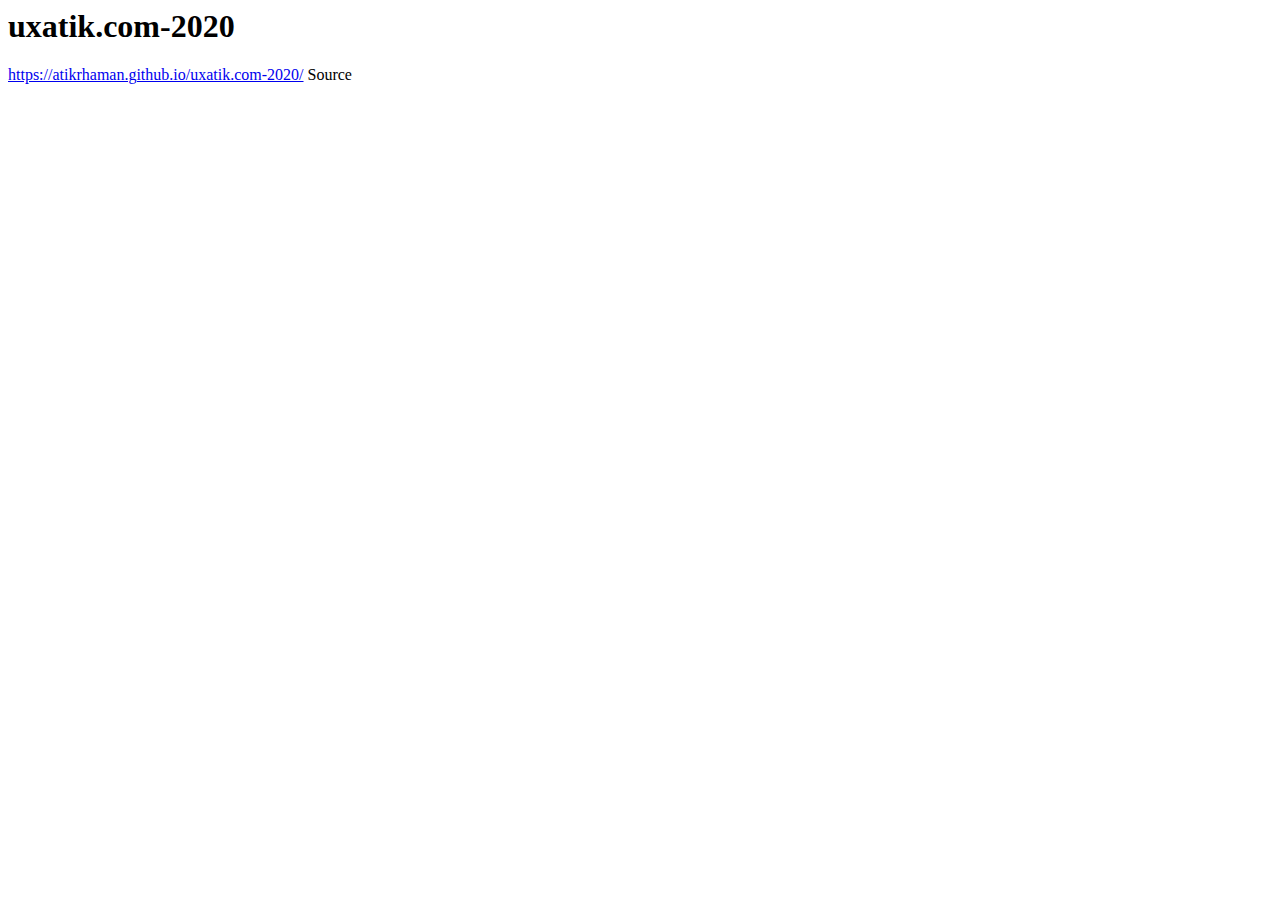
==== README.html @ 95f2dad8 "preperose config" ====
<html>
      <head>
        <meta charset="UTF-8">
        <title>README.md</title>
      </head>
      <body>
        <h1 id="uxatik-com-2020">uxatik.com-2020</h1>
<p><a href="https://atikrhaman.github.io/uxatik.com-2020/">https://atikrhaman.github.io/uxatik.com-2020/</a>
Source</p>

      </body>
    </html>
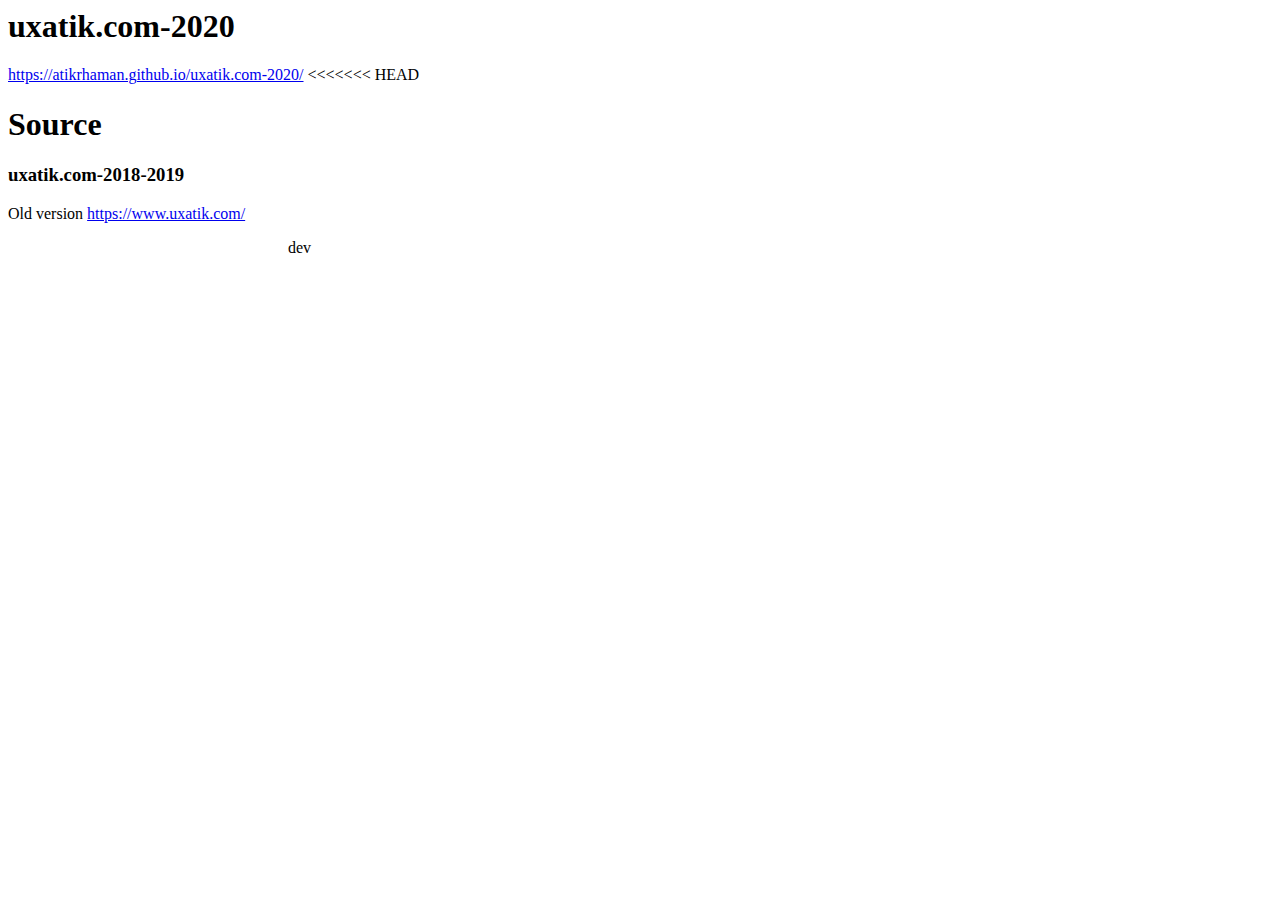
==== commit d87d8d19: "add hex co" ====
--- a/README.html
+++ b/README.html
@@ -6,7 +6,25 @@
       <body>
         <h1 id="uxatik-com-2020">uxatik.com-2020</h1>
 <p><a href="https://atikrhaman.github.io/uxatik.com-2020/">https://atikrhaman.github.io/uxatik.com-2020/</a>
-Source</p>
+&lt;&lt;&lt;&lt;&lt;&lt;&lt; HEAD</p>
+<h1 id="source">Source</h1>
+<h3 id="uxatik-com-2018-2019">uxatik.com-2018-2019</h3>
+<p>Old version <a href="https://www.uxatik.com/">https://www.uxatik.com/</a></p>
+<blockquote>
+<blockquote>
+<blockquote>
+<blockquote>
+<blockquote>
+<blockquote>
+<blockquote>
+<p>dev</p>
+</blockquote>
+</blockquote>
+</blockquote>
+</blockquote>
+</blockquote>
+</blockquote>
+</blockquote>
 
       </body>
     </html>